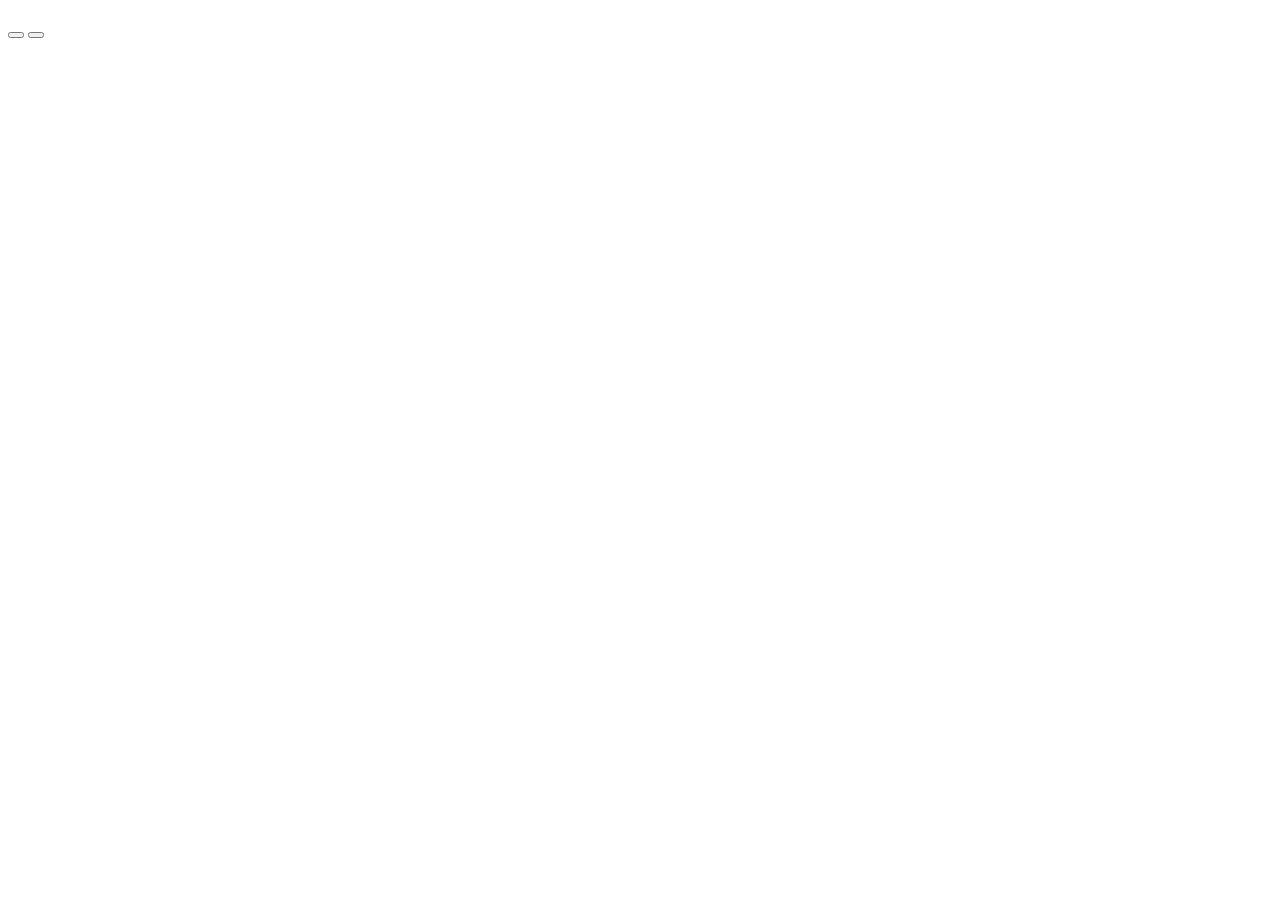
==== frontend/kitchen/index.html @ 2c8c9e2f "Спринт 7: екран кухні WebSocket із ping кожні 3 секунди, fallback на опитування, індикатор зв'язку, " ====
<!doctype html>
<html lang="uk">
<head>
<meta charset="utf-8">
<meta name="viewport" content="width=device-width, initial-scale=1, viewport-fit=cover">
<title>Kitchen</title>
<meta name="robots" content="noindex, nofollow">
<meta name="theme-color" content="#0d0c0b">
<link rel="manifest" href="/kitchen/manifest.json">
<link rel="icon" href="/assets/icons/icon-kitchen-192.png">
<link rel="apple-touch-icon" href="/assets/icons/icon-kitchen-192.png">
<meta name="apple-mobile-web-app-capable" content="yes">
<meta name="apple-mobile-web-app-title" content="Kitchen">
<link rel="stylesheet" href="/assets/styles.css">
</head>
<body class="kitchen">

<!-- Повноекранний банер втрати зв'язку. Він перекриває все навмисно:
     тихий застарілий список гірший за помилку. -->
<div id="offline" class="offline" hidden>
  <p class="head" data-i18n="k.offline.head"></p>
  <p class="body" data-i18n="k.offline.body"></p>
</div>

<header class="kbar">
  <span id="link" class="link"></span>
  <h1 id="station-name"></h1>
  <button id="swap" type="button" data-i18n="k.switch"></button>
  <button id="mute" type="button"></button>
</header>

<main id="board" class="board"></main>

<script src="/assets/i18n.js"></script>
<script src="/assets/kitchen-i18n.js"></script>
<script src="/assets/format.js"></script>
<script src="/assets/ui.js"></script>
<script src="/assets/api.js"></script>
<script src="/assets/kitchen.js"></script>
<script src="/assets/pwa.js"></script>
<script>initKitchen();</script>
</body>
</html>
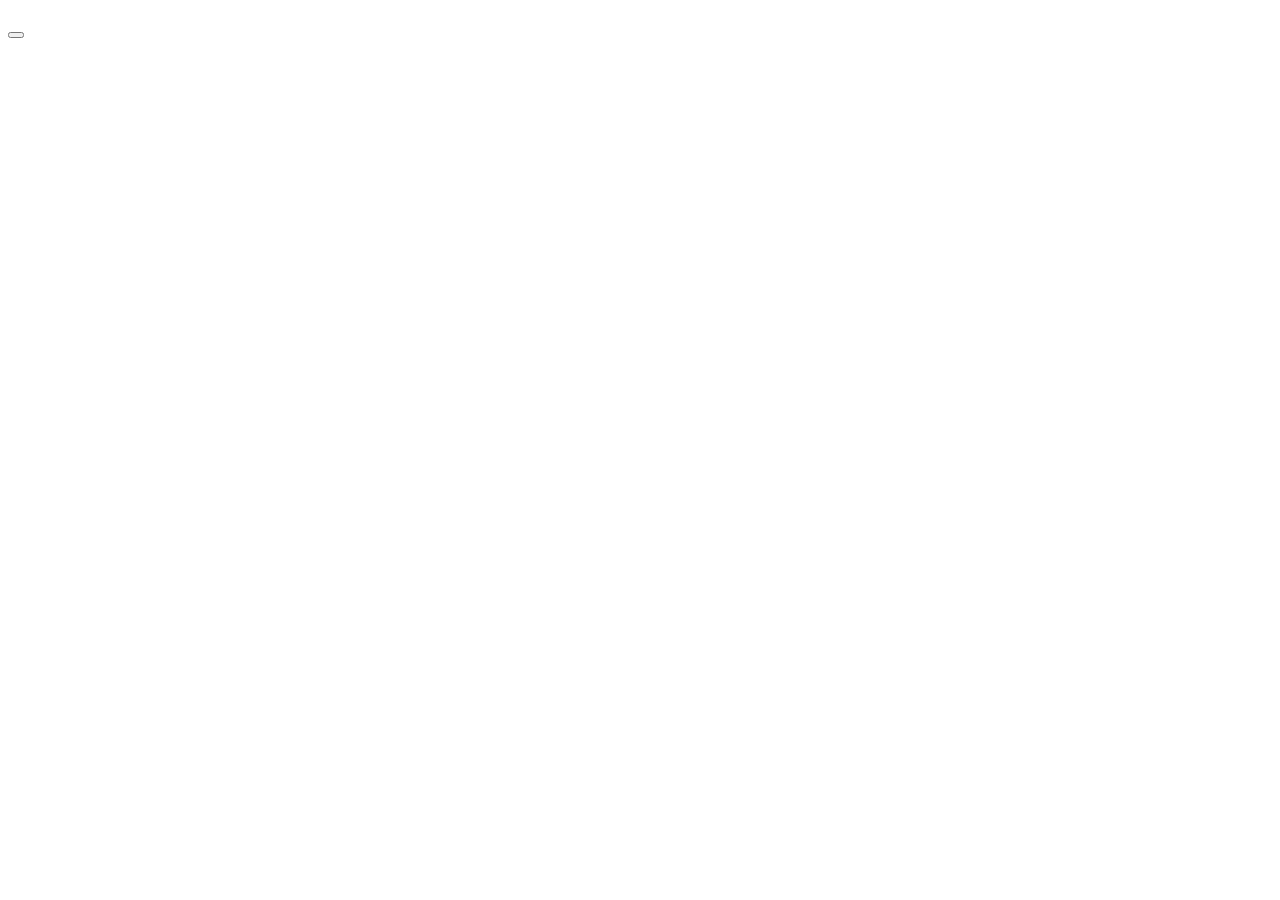
==== commit 06de67af: "Три мови, без кухні в інтерфейсі, кальяни £50 Мов стало три: українська, англійська, російська. Пере" ====
--- a/frontend/kitchen/index.html
+++ b/frontend/kitchen/index.html
@@ -23,9 +23,8 @@
 </div>
 
 <header class="kbar">
-  <span id="link" class="link"></span>
+  <span id="link" class="netdot"></span>
   <h1 id="station-name"></h1>
-  <button id="swap" type="button" data-i18n="k.switch"></button>
   <button id="mute" type="button"></button>
 </header>
 
